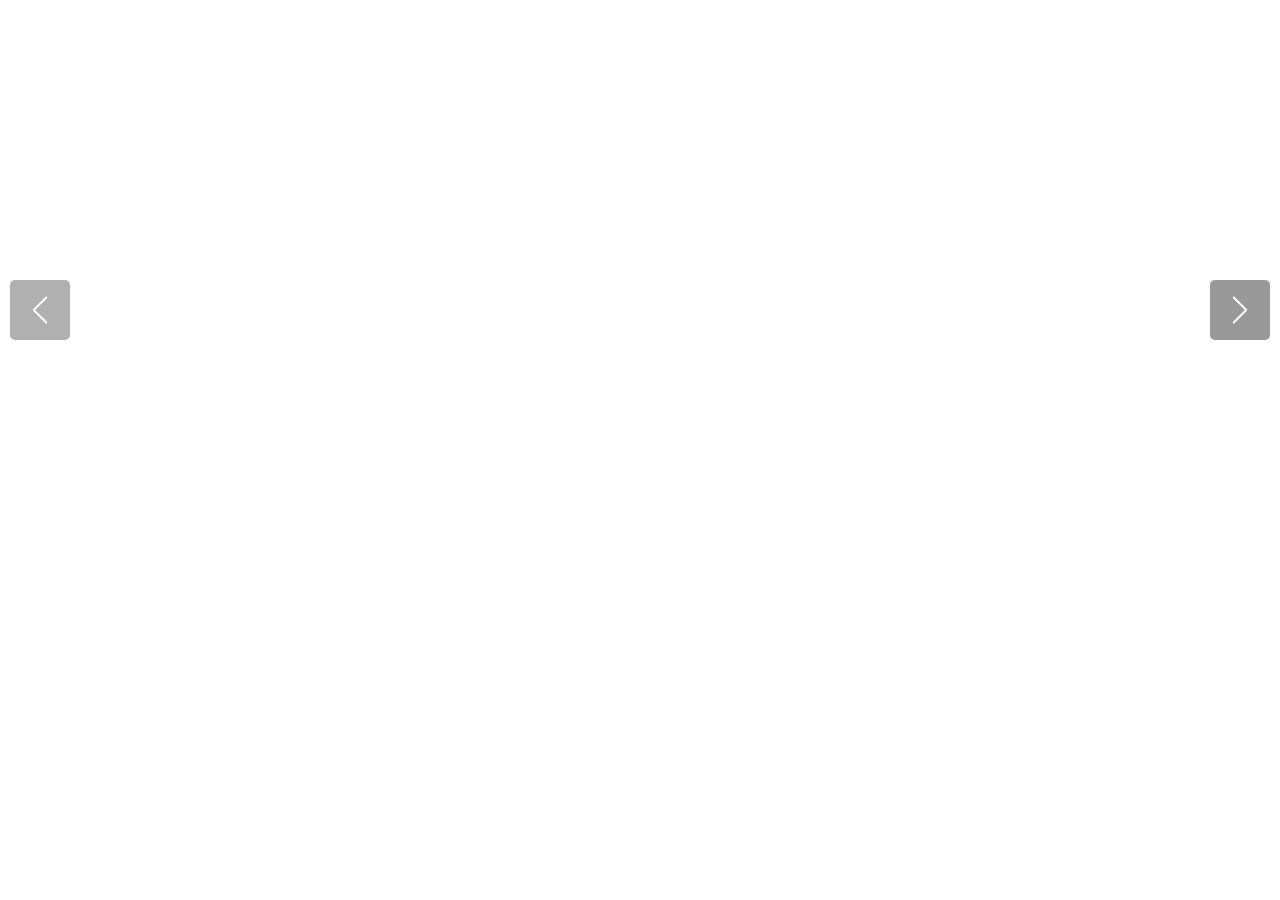
==== index.html @ 22720ef3 "added styles" ====
<!DOCTYPE html>
<html lang="en">
<head>
	<meta charset="UTF-8">
	<meta http-equiv="X-UA-Compatible" content="IE=edge">
	<meta name="viewport" content="width=device-width, initial-scale=1.0">
	<title>Gallery</title>
	<link rel="stylesheet" href="gallery.css">

</head>
<body>
<div class="wrapper">
	<div class="container-gallery">
		<img src="http://katyaburg.ru/sites/default/files/pictures/krasota_prirody/morskie_peyzagi_krasivie_plyagi_foto_12.jpg" alt="">
		<img src="http://img-fotki.yandex.ru/get/6305/159303434.9e/0_7c779_5df17311_orig.jpg" alt="">
		<img src="http://rylik.ru/uploads/posts/2014-05/1401091261_2.jpg" alt="">
		<img src="http://rylik.ru/uploads/posts/2014-07/1405546678_1.jpg" alt="">
		<img src="http://newpix.ru/wp-content/uploads/2012/03/421422.jpg" alt="">
		<img src="http://rylik.ru/uploads/posts/2014-12/1418247400_1.jpg" alt="">
		<img src="http://www.gandex.ru/upl/oboi/gandex.ru-23402_a4f3acc709408e852e78472a5189e571.jpg" alt="">
		<img src="http://www.v3wall.com/wallpaper/1920_1200/0911/1920_1200_20091110091813332890.jpg" alt="">
		<img src="http://www.v3wall.com/wallpaper/1920_1200/0911/1920_1200_20091110091305566009.jpg" alt="">
		<img src="http://kartinka1.ru/pejzazhi/more/1/morskoj_pejzazh-3.jpg" alt="">
		<img src="http://fonday.ru/images/tmp/9/0/original/9006t78zCLKGcp2JI0obSvMXn.jpg" alt="">
		
	</div>

</div>
	
	<script src="https://ajax.googleapis.com/ajax/libs/jquery/2.2.4/jquery.min.js"></script>
	<script src='gallery.js'></script>

<script>

		$('.container-gallery').gallery({
			height: 650,
			items: 6,
			480: {
				items: 2,
				height: 400,
				thmbHeight: 100
			},
			768: {
				
				items: 3,
				height: 500,
				thmbHeight: 120
			},
			600: {
				
				items: 4
			},
			992 : {
				
				items: 5,
				height: 350
			}

		});

	</script>
</body>
</html>
---- gallery.css ----
body {
	margin: 0;
	padding: 0;
}
.large-image:hover ~ .controls,
.controls:hover {
	opacity: 1;
}

.controls {
	opacity: 0;
	position: absolute;
	top: 35%;
	transition: all .15s ease-in-out;
	width: 100%;
}
.controls .prev-button,
.controls .next-button {
	background-color: rgba(0,0,0,.4);
	border-radius: 5px;
	cursor: pointer;
	height: 30px;
	outline: none;
	padding: 15px;
	position: absolute;
	transition: all .15s ease-in-out;
	width: 30px;
}
.controls .prev-button:hover,
.controls .next-button:hover {
	background-color: rgba(0,0,0,.5);
}
.controls .prev-button {
	left: 10px;
}
.controls .next-button {
	right: 10px;
}
.controls .prev-button.inactive,
.controls .next-button.inactive {
	background-color: rgba(123,123,123,.6);
}
.controls .prev-button.inactive:hover,
.controls .next-button.inactive:hover {
	background-color: rgba(123,123,123,.7);
}
.controls svg {
	fill: #fff;
}
.thumbnails {
	cursor: grab;
	cursor: -o-grab;
	cursor: -moz-grab;
	cursor: -webkit-grab;
}
.thumbnails > div.active {
	border: 2px solid #fff;
}
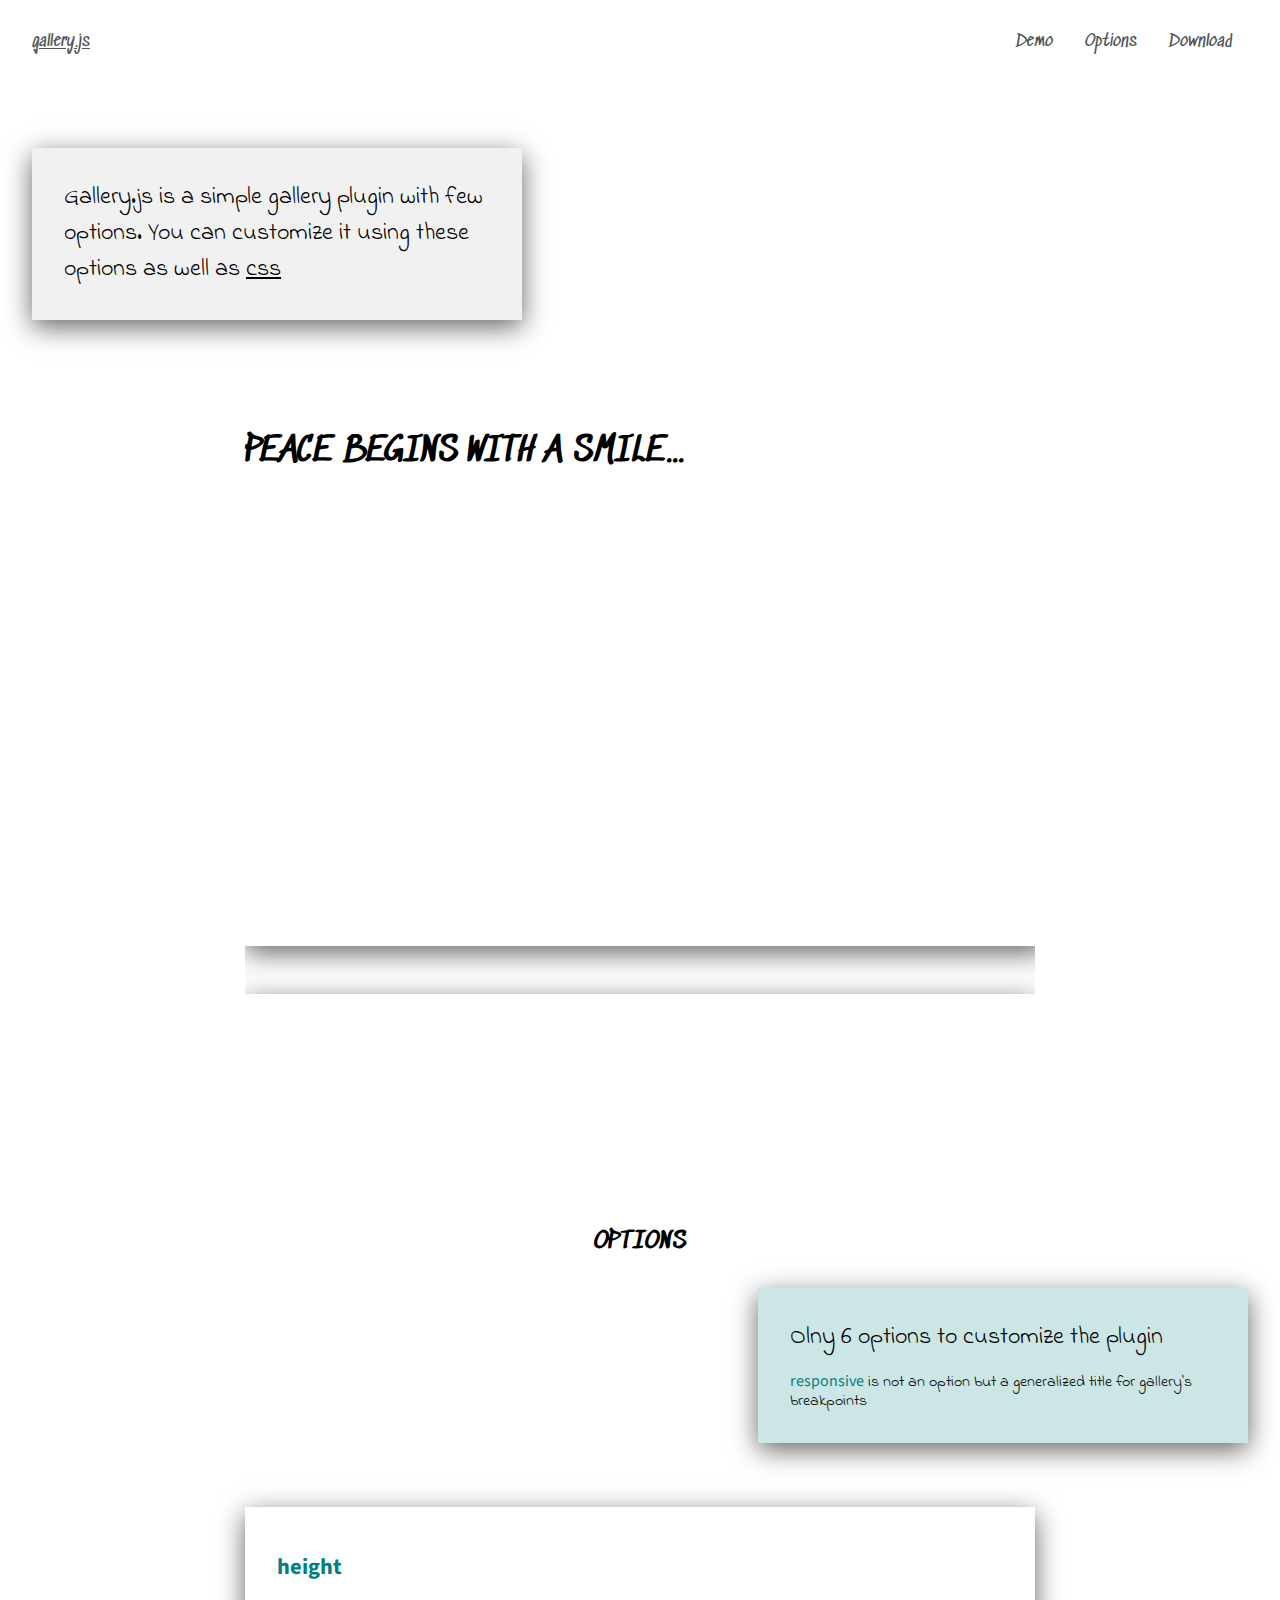
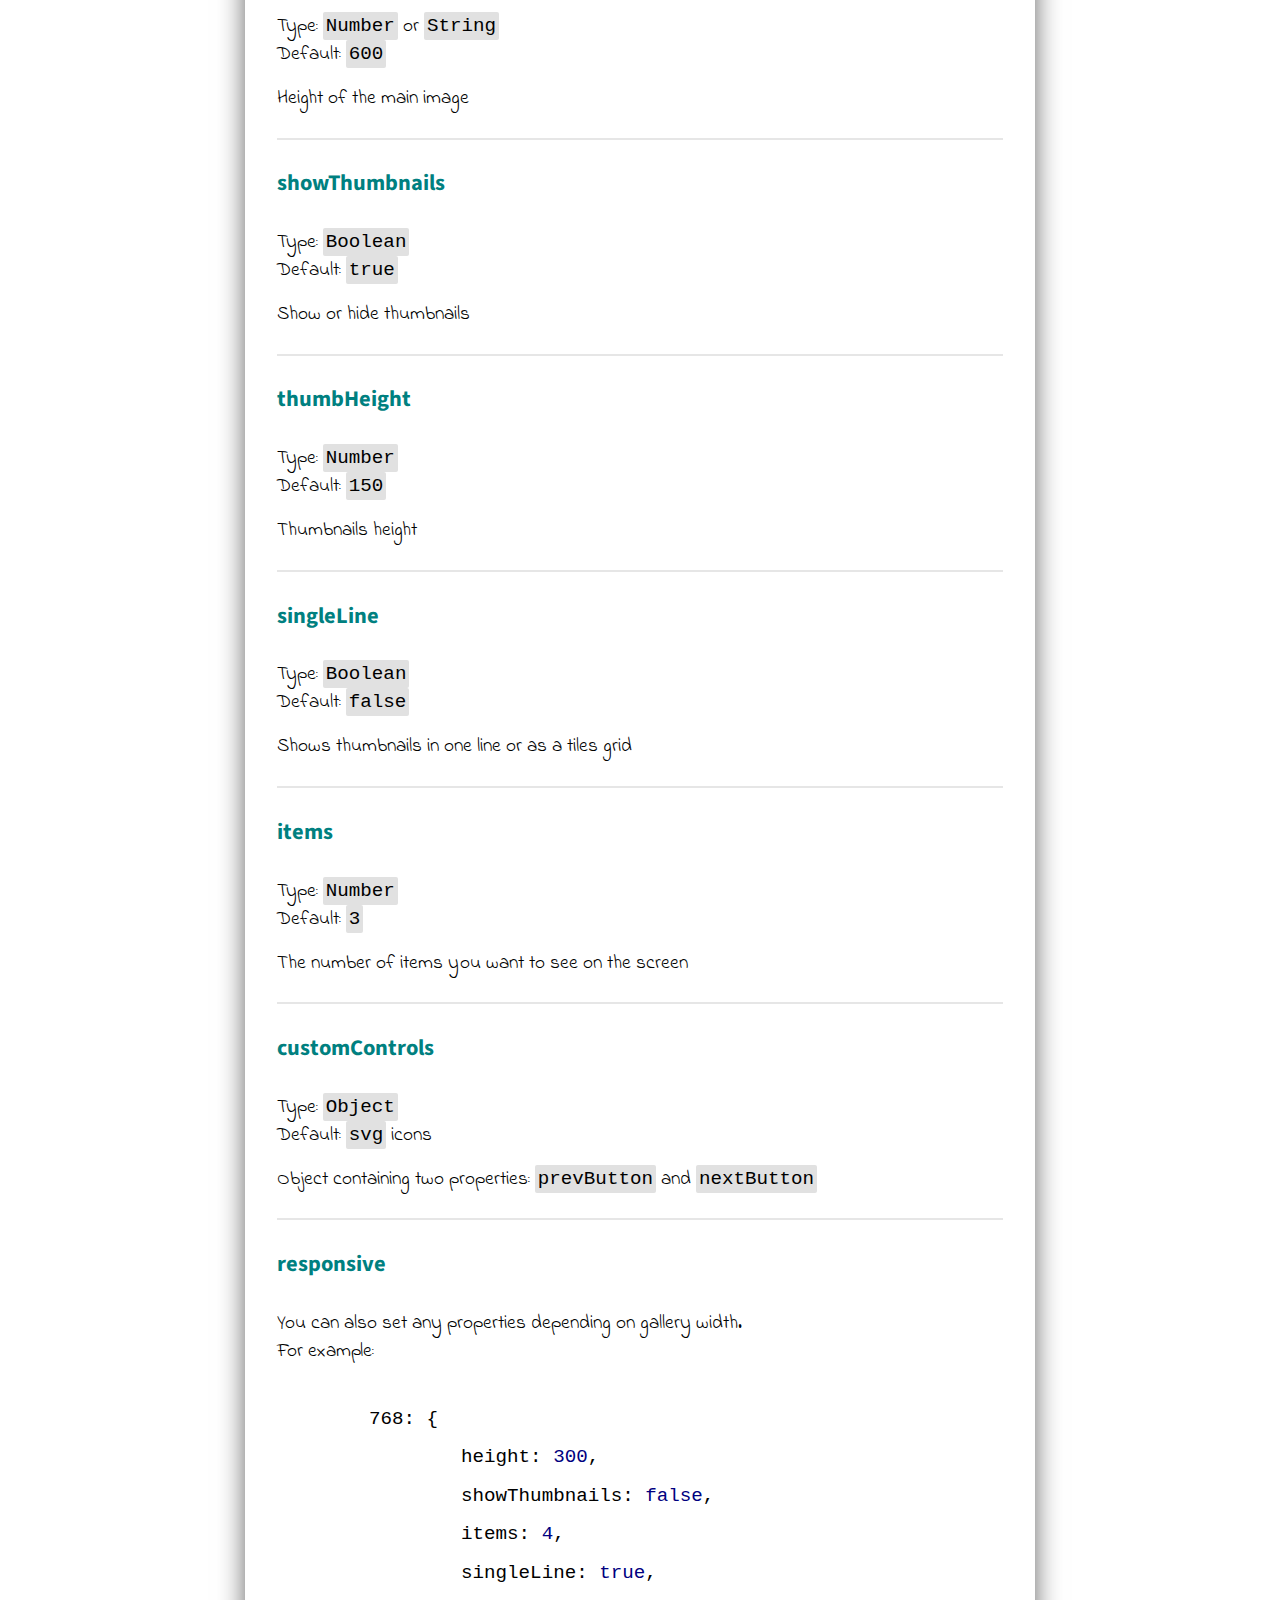
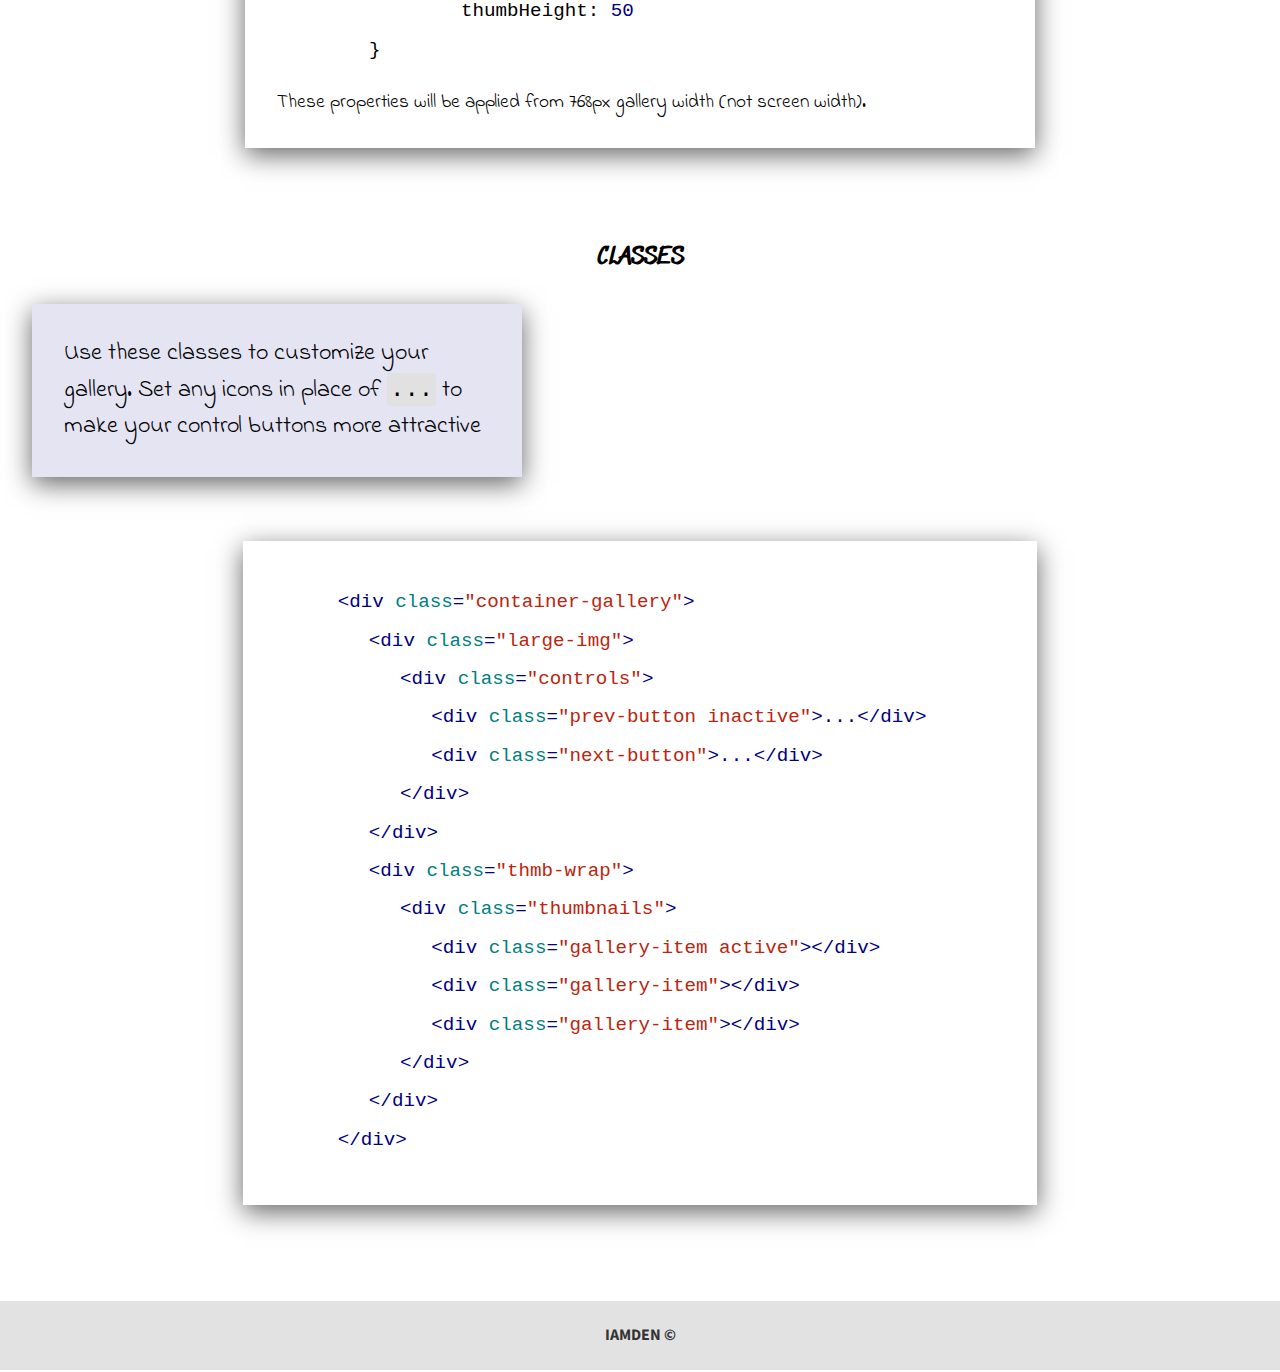
==== commit 5f42d96f: "Update index.html" ====
--- a/index.html
+++ b/index.html
@@ -5,58 +5,629 @@
 	<meta http-equiv="X-UA-Compatible" content="IE=edge">
 	<meta name="viewport" content="width=device-width, initial-scale=1.0">
 	<title>Gallery</title>
+	<link href="https://maxcdn.bootstrapcdn.com/font-awesome/4.7.0/css/font-awesome.min.css" rel="stylesheet" integrity="sha384-wvfXpqpZZVQGK6TAh5PVlGOfQNHSoD2xbE+QkPxCAFlNEevoEH3Sl0sibVcOQVnN" crossorigin="anonymous">
+	<link href="https://fonts.googleapis.com/css?family=Sedgwick+Ave" rel="stylesheet">
+	<link href="https://fonts.googleapis.com/css?family=Mada|Sedgwick+Ave" rel="stylesheet">
+	<link href="https://fonts.googleapis.com/css?family=Indie+Flower|Mada|Sedgwick+Ave" rel="stylesheet">
 	<link rel="stylesheet" href="gallery.css">
-
+	<style>
+		body, h1, h2, h3, h5, p, ul, li, footer {
+			margin: 0;
+			padding: 0;
+		}
+		ul, .visible {
+			display: -webkit-flex;
+			display: -moz-flex;
+			display: -ms-flex;
+			display: -o-flex;
+			display: flex;
+			flex-flow: row wrap;
+			
+		}
+		ul {
+			list-style-type: none;
+		}
+		ul > li {
+			padding: 0 1rem;
+		}
+		a {
+
+			text-decoration: none;
+
+		}
+		ul > li > a:hover {
+			text-decoration: underline;
+		}
+		body {
+			font-family: 'Sedgwick Ave', cursive;
+			position: relative;
+
+		}
+		body:after {
+			background: url('images/many.jpg') center center/ cover no-repeat;
+			bottom: 0;
+			content: '';
+			filter: grayscale(100%);
+			opacity: .2;
+			position: absolute;
+			top: 0;
+			width: 100%;
+			z-index: -1;
+		}
+		header {
+			background-color: rgba(255,255,255,.9);
+			/*box-shadow: 0 2px 10px #555;
+			border-bottom: 1px solid #ddd;*/
+			display: -webkit-flex;
+			display: -moz-flex;
+			display: -ms-flex;
+			display: -o-flex;
+			display: flex;
+			flex-flow: row wrap;
+			justify-content: space-between;
+			padding: 2rem;
+			position: relative;
+		}
+		header a {
+			color: #555;
+		}
+		.bar {
+			background-color: transparent;
+			border: none;
+			display: none;
+			position: absolute;
+			right: 2rem;
+		}
+		.bar:focus {
+			border: none;
+			outline: none;
+		}
+		.bar i {
+			color: #555;
+			font-size: 1.5rem;
+		}
+		.logo {
+			text-decoration: underline;
+		}
+		.logo:hover,
+		.descr a:hover {
+			color: #008080;
+		}
+		.document {
+			
+		}
+
+		.wrapper {
+			padding: 6rem 0;
+			margin: auto;
+			width: 65%;
+		}
+		.wrapper .large-image {
+			border: 5px solid #fff;
+			-webkit-box-shadow: 0 7px 10px #666;
+			box-shadow: 0 7px 25px #666;
+		}
+		.wrapper .thmb-wrap {
+			border: 5px solid #fff;
+			-webkit-box-shadow: 0 7px 10px #666;
+			box-shadow: 0 7px 25px #666;
+			margin-top: 3rem;
+		}
+		.heading {
+			/*color: #a2a230;*/
+			font-size: 2rem;
+			padding: 1rem 0;
+			text-align: left;
+		}
+		/*.container-gal {
+			margin-top: 50px;
+		}*/
+		.document-descr-wrap,
+		.styles-descr-wrap,
+		.options-descr-wrap {
+			display: -webkit-flex;
+			display: -moz-flex;
+			display: -ms-flex;
+			display: -o-flex;
+			display: flex;
+			font-size: 1.2rem;
+			
+		}
+		.document-descr-wrap,
+		.styles-descr-wrap {
+			justify-content: flex-start;
+		}
+		.options-descr-wrap {
+			justify-content: flex-end;
+		}
+		.descr {
+			background-color: 
+			 rgba(220,220,220,.4);/*rgba(0,128,128,.2);*/
+			/*border: 5px solid #fff;*/
+			-webkit-box-shadow: 0 7px 10px #666;
+			/*border-radius: 10px;*/
+			box-shadow: 0 7px 25px #666;
+			color: #000;
+			font: 1.5rem/1.5 'Indie Flower', cursive;
+			margin: 4rem 0 0;
+			padding: 2rem;
+			width: 35%;
+		}
+		.options-descr-wrap .descr,
+		.styles-descr-wrap .descr {
+			margin: 0 0 2rem;
+		}
+		.options-descr-wrap .descr {
+			background-color: rgba(0,128,128,.2);
+			
+		}
+		.styles-descr-wrap .descr {
+			background-color: rgba(120,120,195,.2);
+		}
+		.descr a {
+			color: #000;
+			text-decoration: underline;
+		}
+		
+		.options {
+			padding-bottom: 4rem;
+		}
+		.options h1,
+		.styles h1 {
+			margin-bottom: 2rem;
+		}
+		/*.styles {
+			padding: 0 4rem 4rem;
+		}*/
+		.footnote {
+			
+			display: block;
+			font-size: 1rem;
+			line-height: 1.2;
+			padding-top: 1rem;
+		}
+		.resp {
+			color: #008080;
+			font-family: 'Mada', sans-serif;
+			
+		}
+		.styles pre {
+			background-color: rgba(255,255,255,.7);
+			-webkit-box-shadow: 0 7px 10px #666;
+			box-shadow: 0 7px 25px #666;
+			margin: 2rem auto 6rem;
+			overflow-x: scroll;
+			padding: 1rem 2rem;
+			width: 60%;
+		}
+		pre {
+			overflow-x: scroll;
+		}
+		pre code {
+			background-color: transparent;
+			line-height: 2;
+			
+		}
+	
+		/*.options h1 {
+			color: #1c6966;
+		}
+		.styles h1 {
+			color: #3c588c;
+		}*/
+		.styles code span {
+			font-size: 1.2rem;
+		}
+		.g-tag, .g-title {
+			color: #000080;
+		}
+		.g-attribute {
+			color: #008080;
+		}
+		.g-value {
+			color: #bd240d;
+		}
+		section {
+			-webkit-box-sizing: border-box;
+			-moz-box-sizing: border-box;
+			box-sizing: border-box;
+			padding: 0 2rem;
+		}
+		section h1 {
+			font-size: 1.4rem;
+			text-align: center;
+			text-transform: uppercase;
+		}
+		
+		.options-list,
+		.styles-list {
+			background-color: rgba(255,255,255,.7);
+			-webkit-box-shadow: 0 7px 10px #666;
+			box-sizing: border-box;
+			box-shadow: 0 7px 25px #666;
+			font-family: 'Indie Flower', cursive;
+			font-size: 1.2rem;
+			margin: 2rem auto;
+			padding: 1rem 2rem 2rem;
+			width: 65%;
+		}
+		.styles-list {
+			
+		}
+		.styles-img {
+			display: none;
+			margin-top: 2rem;
+			text-align: center;
+		}
+		.styles-img img {
+			filter: grayscale(50%);
+			width: 80%;
+		}
+		.option-head,
+		.style-head {
+			color: #008080;
+			font-family: 'Mada', sans-serif;
+			font-size: 1.4rem;
+		}
+		.style-head {
+			color: #769de8;
+		}
+		.option-item,
+		.style-item {
+			padding-bottom: 1rem;
+		}
+		/*.option-item:nth-of-type(2n) {
+			color: #bd240d;
+		}*/
+		.opt-value {
+			color: #000080;
+		}
+		hr {
+			border: 1px solid #e6e6e6;
+		}
+		code {
+			background-color: #e1e1e1;
+			border-radius: 2px;
+
+			padding: 3px;
+		}
+		footer {
+			background-color: rgba(214,214,214,.7);
+			padding: 1.5rem 0;
+			text-align: center;
+		}
+		footer a {
+			color: #343434;
+			font: bold 1rem 'Mada', sans-serif;
+			text-decoration: none;
+			text-transform: uppercase;
+		}
+		footer a:hover {
+			color: #008080;
+		}
+		@media all and (max-width: 768px) {
+			.bar {
+				display: block;
+			}
+			ul {
+				display: none;
+				margin-top: 50px;
+			}
+			.descr {
+				
+				width: 100%;
+			}
+			
+			.wrapper {
+				width: auto;
+			}
+			.options-list,
+			.styles-list {
+			
+				width: auto;
+			}
+			.options-list {
+				padding: 1rem 1rem 2rem;
+			}
+			.styles pre {
+				width: auto;
+			}
+		}
+	</style>
 </head>
 <body>
-<div class="wrapper">
-	<div class="container-gallery">
-		<img src="http://katyaburg.ru/sites/default/files/pictures/krasota_prirody/morskie_peyzagi_krasivie_plyagi_foto_12.jpg" alt="">
-		<img src="http://img-fotki.yandex.ru/get/6305/159303434.9e/0_7c779_5df17311_orig.jpg" alt="">
-		<img src="http://rylik.ru/uploads/posts/2014-05/1401091261_2.jpg" alt="">
-		<img src="http://rylik.ru/uploads/posts/2014-07/1405546678_1.jpg" alt="">
-		<img src="http://newpix.ru/wp-content/uploads/2012/03/421422.jpg" alt="">
-		<img src="http://rylik.ru/uploads/posts/2014-12/1418247400_1.jpg" alt="">
-		<img src="http://www.gandex.ru/upl/oboi/gandex.ru-23402_a4f3acc709408e852e78472a5189e571.jpg" alt="">
-		<img src="http://www.v3wall.com/wallpaper/1920_1200/0911/1920_1200_20091110091813332890.jpg" alt="">
-		<img src="http://www.v3wall.com/wallpaper/1920_1200/0911/1920_1200_20091110091305566009.jpg" alt="">
-		<img src="http://kartinka1.ru/pejzazhi/more/1/morskoj_pejzazh-3.jpg" alt="">
-		<img src="http://fonday.ru/images/tmp/9/0/original/9006t78zCLKGcp2JI0obSvMXn.jpg" alt="">
+<header>
+	<a class="logo" href="https://github.com/totonaq/Gallery-Plugin">gallery.js</a>
+	<button class="bar"><i class="fa fa-bars" aria-hidden="true"></i></button>
+	<nav>
+		<ul id="list">
+			<li><a href="#demo">Demo</a></li>
+			<li><a href="#options">Options</a></li>
+			<li><a href="https://github.com/totonaq/Gallery-Plugin/archive/master.zip">Download</a></li>
+		</ul>
+	</nav>
+</header>
+<section class="document">
+	
+	<div class="document-descr-wrap">
+		<p class="descr">Gallery.js is a simple gallery plugin with few options. You can customize it using these options as well as <a href="#styles">css</a></p>
+	</div>
+	
+	<div class="wrapper">
+
+	<h1 id="demo" class="heading">Peace begins with a smile...</h1>
+		<div class="container-gallery">
+			<!--<img src="http://katyaburg.ru/sites/default/files/pictures/krasota_prirody/morskie_peyzagi_krasivie_plyagi_foto_12.jpg" alt="">
+			<img src="http://img-fotki.yandex.ru/get/6305/159303434.9e/0_7c779_5df17311_orig.jpg" alt="">
+			<img src="http://rylik.ru/uploads/posts/2014-05/1401091261_2.jpg" alt="">
+			<img src="http://rylik.ru/uploads/posts/2014-07/1405546678_1.jpg" alt="">
+			<img src="http://newpix.ru/wp-content/uploads/2012/03/421422.jpg" alt="">
+			<img src="http://rylik.ru/uploads/posts/2014-12/1418247400_1.jpg" alt="">
+			<img src="http://www.gandex.ru/upl/oboi/gandex.ru-23402_a4f3acc709408e852e78472a5189e571.jpg" alt="">
+			<img src="http://www.v3wall.com/wallpaper/1920_1200/0911/1920_1200_20091110091813332890.jpg" alt="">
+			<img src="http://www.v3wall.com/wallpaper/1920_1200/0911/1920_1200_20091110091305566009.jpg" alt="">
+			<img src="http://kartinka1.ru/pejzazhi/more/1/morskoj_pejzazh-3.jpg" alt="">
+			<img src="http://fonday.ru/images/tmp/9/0/original/9006t78zCLKGcp2JI0obSvMXn.jpg" alt="">-->
+			<img src="https://upload.wikimedia.org/wikipedia/commons/8/8f/India_-_Delhi_smiling_girls_-_4698.jpg" alt="">
+			<img src="https://upload.wikimedia.org/wikipedia/commons/thumb/5/56/Smiling_Bhutanese_school_children.jpg/492px-Smiling_Bhutanese_school_children.jpg" alt="">
+			<img src="https://static.pexels.com/photos/61100/pexels-photo-61100.jpeg" alt="">
+			<img src="https://upload.wikimedia.org/wikipedia/commons/thumb/8/8d/Dil_Se_Education_-_Smiling_Child_at_School.JPG/800px-Dil_Se_Education_-_Smiling_Child_at_School.JPG" alt="">
+			<img src="https://c.pxhere.com/photos/34/87/girl_indian_girl_female_young_asian_adult_face_model-626357.jpg!d" alt="">
+			<img src="https://images.pexels.com/photos/160914/smile-man-worker-vertical-160914.jpeg?w=940&h=650&auto=compress&cs=tinysrgb" alt="">
+			<img src="https://c.pxhere.com/photos/d6/f9/girl_smile_face_smiling_happy_portrait_people_eyes-1087629.jpg!d" alt="">
+			<img src="https://c.pxhere.com/photos/39/52/kid_smile_child_happy_smiling_people_children_young-897665.jpg!d" alt="">
+			<img src="http://www.publicdomainpictures.net/pictures/70000/velka/woman-smiling.jpg" alt="">
+			<img src="https://upload.wikimedia.org/wikipedia/commons/a/a0/Japanese_schoolboys_smiling.jpg" alt="">
+			<img src="https://upload.wikimedia.org/wikipedia/commons/thumb/0/04/A_Smile_at_Last_%28Imagicity_617%29.jpg/800px-A_Smile_at_Last_%28Imagicity_617%29.jpg" alt="">
+			<img src="https://images.pexels.com/photos/34540/old-lady-smile-beautiful-woman.jpg?w=940&h=650&auto=compress&cs=tinysrgb" alt="">
+		</div>
+		<div class="container-gal">
+			<!--<img src="http://katyaburg.ru/sites/default/files/pictures/krasota_prirody/morskie_peyzagi_krasivie_plyagi_foto_12.jpg" alt="">
+			<img src="http://img-fotki.yandex.ru/get/6305/159303434.9e/0_7c779_5df17311_orig.jpg" alt="">
+			<img src="http://rylik.ru/uploads/posts/2014-05/1401091261_2.jpg" alt="">
+			<img src="http://rylik.ru/uploads/posts/2014-07/1405546678_1.jpg" alt="">
+			<img src="http://newpix.ru/wp-content/uploads/2012/03/421422.jpg" alt="">
+			<img src="http://rylik.ru/uploads/posts/2014-12/1418247400_1.jpg" alt="">
+			<img src="http://www.gandex.ru/upl/oboi/gandex.ru-23402_a4f3acc709408e852e78472a5189e571.jpg" alt="">
+			<img src="http://www.v3wall.com/wallpaper/1920_1200/0911/1920_1200_20091110091813332890.jpg" alt="">
+			<img src="http://www.v3wall.com/wallpaper/1920_1200/0911/1920_1200_20091110091305566009.jpg" alt="">
+			<img src="http://kartinka1.ru/pejzazhi/more/1/morskoj_pejzazh-3.jpg" alt="">
+			<img src="http://fonday.ru/images/tmp/9/0/original/9006t78zCLKGcp2JI0obSvMXn.jpg" alt="">-->
+
+			
+		</div>
+	</div>
+
+</section>
+
+<section id="options" class="options">
+	
+	<h1>options</h1>
+	<!--<div class="options-descr-wrap">
+		<p class="descr">Lorem ipsum dolor sit amet, consectetur adipisicing elit. Omnis animi vero quidem fuga dolorum voluptates non iste asperiores numquam quam totam nesciunt repellendus sunt, explicabo ipsam veritatis exercitationem. Iste, odio!</p>
+	</div>-->
+	<div class="options-descr-wrap">
+		<p class="descr">Olny 6 options to customize the plugin
+		<span class="footnote"><span class="resp">responsive</span> is not an option but a generalized title for gallery's breakpoints</span>
+		</p>
+	</div>
+	<div class="options-list">
+		<h4 class="option-head">height</h4>
+		<p class="option-item">
+			Type:
+			<code>Number</code> or <code>String</code><br>
+			Default:
+			<code>600</code><br>
+		</p>
+		<p class="option-item">Height of the main image</p>
+		<hr>
+		<h4 class="option-head">showThumbnails</h4>
+		<p class="option-item">
+			Type:
+			<code>Boolean</code><br>
+			Default:
+			<code>true</code><br>
+			
+		</p>
+		<p class="option-item">Show or hide thumbnails</p>
+		<hr>
+		<h4 class="option-head">thumbHeight</h4>
+		<p class="option-item">
+			Type:
+			<code>Number</code><br>
+			Default:
+			<code>150</code><br>
+			
+		</p>
+		<p class="option-item">Thumbnails height</p>
+		<hr>
+		<h4 class="option-head">singleLine</h4>
+		<p class="option-item">
+			Type:
+			<code>Boolean</code><br>
+			Default:
+			<code>false</code><br>
+			
+		</p>
+		<p class="option-item">Shows thumbnails in one line or as a tiles grid</p>
+		<hr>
+		<h4 class="option-head">items</h4>
+		<p class="option-item">
+			Type:
+			<code>Number</code><br>
+			Default:
+			<code>3</code><br>
+			
+		</p>
+		<p class="option-item">The number of items you want to see on the screen</p>
+		<hr>
+		<h4 class="option-head">customControls</h4>
+		<p class="option-item">
+			Type:
+			<code>Object</code><br>
+			Default:
+			<code>svg</code> icons<br>
+			
+		</p>
+		<p class="option-item">Object containing two properties: <code>prevButton</code>
+			and <code>nextButton</code></p>
+		<hr>
+		<h4 class="option-head">responsive</h4>
+		<p class="option-item">
+			You can also set any properties depending on gallery width.<br>
+			For example: 
+			<pre><code>	768: {
+		height: <span class="opt-value">300</span>,
+		showThumbnails: <span class="opt-value">false</span>,
+		items: <span class="opt-value">4</span>,
+		singleLine: <span class="opt-value">true</span>,
+		thumbHeight: <span class="opt-value">50</span>
+	}</code></pre>
+These properties will be applied from 768px gallery width (not screen width).
+		</p>
+	</div>
+</section>
+<section id="styles" class="styles">
+	<h1>classes</h1>
+	<div class="styles-descr-wrap">
+		<p class="descr">Use these classes to customize your gallery. Set any icons in place of <code>...</code> to make your control buttons more attractive</p>
+	</div>
+	
+	<pre>
+<code>
+	<span class="g-tag">&lt;<span class="g-title">div </span><span class="g-attribute">class</span>=<span class="g-value">"container-gallery"</span>&gt;</span>
+	    <span class="g-tag">&lt;<span class="g-title">div </span><span class="g-attribute">class</span>=<span class="g-value">"large-img"</span>&gt;</span>
+	        <span class="g-tag">&lt;<span class="g-title">div </span><span class="g-attribute">class</span>=<span class="g-value">"controls"</span>&gt;</span>
+	            <span class="g-tag">&lt;<span class="g-title">div </span><span class="g-attribute">class</span>=<span class="g-value">"prev-button inactive"</span>&gt;...</span><span class="g-tag">&lt;/<span class="g-title">div</span>&gt;</span>
+	            <span class="g-tag">&lt;<span class="g-title">div </span><span class="g-attribute">class</span>=<span class="g-value">"next-button"</span>&gt;...</span><span class="g-tag">&lt;/<span class="g-title">div</span>&gt;</span>
+	        <span class="g-tag">&lt;/<span class="g-title">div</span>&gt;</span>
+	    <span class="g-tag">&lt;/<span class="g-title">div</span>&gt;</span>
+	    <span class="g-tag">&lt;<span class="g-title">div </span><span class="g-attribute">class</span>=<span class="g-value">"thmb-wrap"</span>&gt;</span>
+	        <span class="g-tag">&lt;<span class="g-title">div </span><span class="g-attribute">class</span>=<span class="g-value">"thumbnails"</span>&gt;</span>
+	            <span class="g-tag">&lt;<span class="g-title">div </span><span class="g-attribute">class</span>=<span class="g-value">"gallery-item active"</span>&gt;</span><span class="g-tag">&lt;/<span class="g-title">div</span>&gt;</span>
+	            <span class="g-tag">&lt;<span class="g-title">div </span><span class="g-attribute">class</span>=<span class="g-value">"gallery-item"</span>&gt;</span><span class="g-tag">&lt;/<span class="g-title">div</span>&gt;</span>
+	            <span class="g-tag">&lt;<span class="g-title">div </span><span class="g-attribute">class</span>=<span class="g-value">"gallery-item"</span>&gt;</span><span class="g-tag">&lt;/<span class="g-title">div</span>&gt;</span>
+	        <span class="g-tag">&lt;/<span class="g-title">div</span>&gt;</span>
+	    <span class="g-tag">&lt;/<span class="g-title">div</span>&gt;</span>
+	<span class="g-tag">&lt;/<span class="g-title">div</span>&gt;</span>
+</code>
+	</pre>
+	<!--<div class="styles-img">
+		<img src="images/classes3.png" alt="">
+	</div>
+	<div class="styles-list">
+		<h4 class="style-head">.container-gallery</h4>
+		<p class="style-item">Default container for initializing the plugin. It can have any name</p>
+		<hr>
+		<h4 class="style-head">.large-img</h4>
+		<p class="style-item">Main image</p>
+		<hr>
+		<h4 class="style-head">.controls</h4>
+		<p class="style-item">Controls wrapper</p>
+		<hr>
+		<h4 class="style-head">.prev-button</h4>
+		<p class="style-item">Previous button</p>
+		<hr>
+		<h4 class="style-head">.next-button</h4>
+		<p class="style-item">Next button</p>
+		<hr>
+		<h4 class="style-head">.inactive</h4>
+		<p class="style-item">Additional class for buttons when the last (or first) image is reached</p>
+		<hr>
+		<h4 class="style-head">.thmb-wrap</h4>
+		<p class="style-item">Thumbnails block wrapper</p>
+		<hr>
+		<h4 class="style-head">.gallery-item</h4>
+		<p class="style-item">Single thumbnail</p>
+		<hr>
+		<h4 class="style-head">.active</h4>
+		<p class="style-item">Additional class for a thumbnail of the current image</p>
+	</div>-->
+</section>
+<footer>
+	<h5>
+		<a href="https://iamden.xyz">iamden &copy;</a>
+	</h5>
+</footer>
+
+<script src="https://ajax.googleapis.com/ajax/libs/jquery/2.2.4/jquery.min.js"></script>
+<script src='gallery.js'></script>
+<script>
+	document.querySelector(".bar").addEventListener("click", function() {
+			var list = document.querySelector("#list");
+			list.classList.toggle("visible");
+		});
+</script>
+<script>
+
+		$('.container-gallery').gallery({
+			height: '35vw',
+			items: 6,
+			thumbHeight: '10vw',
+			showThumbnails: true,
+			singleLine: false,
+			0: {
+				height: 200,
+				items: 2,
+				thumbHeight: 50
+			},
+			320: {
+				height: 300,
+				items: 3,
+				thumbHeight: 70
+			},
+			480: {
+				height: 300,
+				thumbHeight: 100,
+				items: 3
+				
+			},
+			600: {
+				height: 300,
+				items: 4
+			},
+			768: {
+				
+				//showThumbnails: false,
+				items: 4
+				//height: 300,
+				//thumbHeight: 50
+			},
+			
 		
-	</div>
-
-</div>
-	
-	<script src="https://ajax.googleapis.com/ajax/libs/jquery/2.2.4/jquery.min.js"></script>
-	<script src='gallery.js'></script>
-
-<script>
-
-		$('.container-gallery').gallery({
-			height: 650,
+
+		});
+		/*$('.container-gal').gallery({
+			height: '35vw',
 			items: 6,
+			thumbHeight: 100,
+			showThumbnails: true,
+			singleLine: true,
+			320: {
+				items: 1
+			},
 			480: {
 				items: 2,
-				height: 400,
-				thmbHeight: 100
+				//height: 250,
+				//thumbHeight: 60
 			},
 			768: {
 				
-				items: 3,
-				height: 500,
-				thmbHeight: 120
+				items: 4,
+				//height: 300,
+				//thumbHeight: 90
 			},
 			600: {
 				
-				items: 4
-			},
-			992 : {
+				items: 3
+			},
+			992: {
 				
 				items: 5,
-				height: 350
-			}
-
-		});
+				//height: 300
+			}
+
+		});*/
 
 	</script>
 </body>
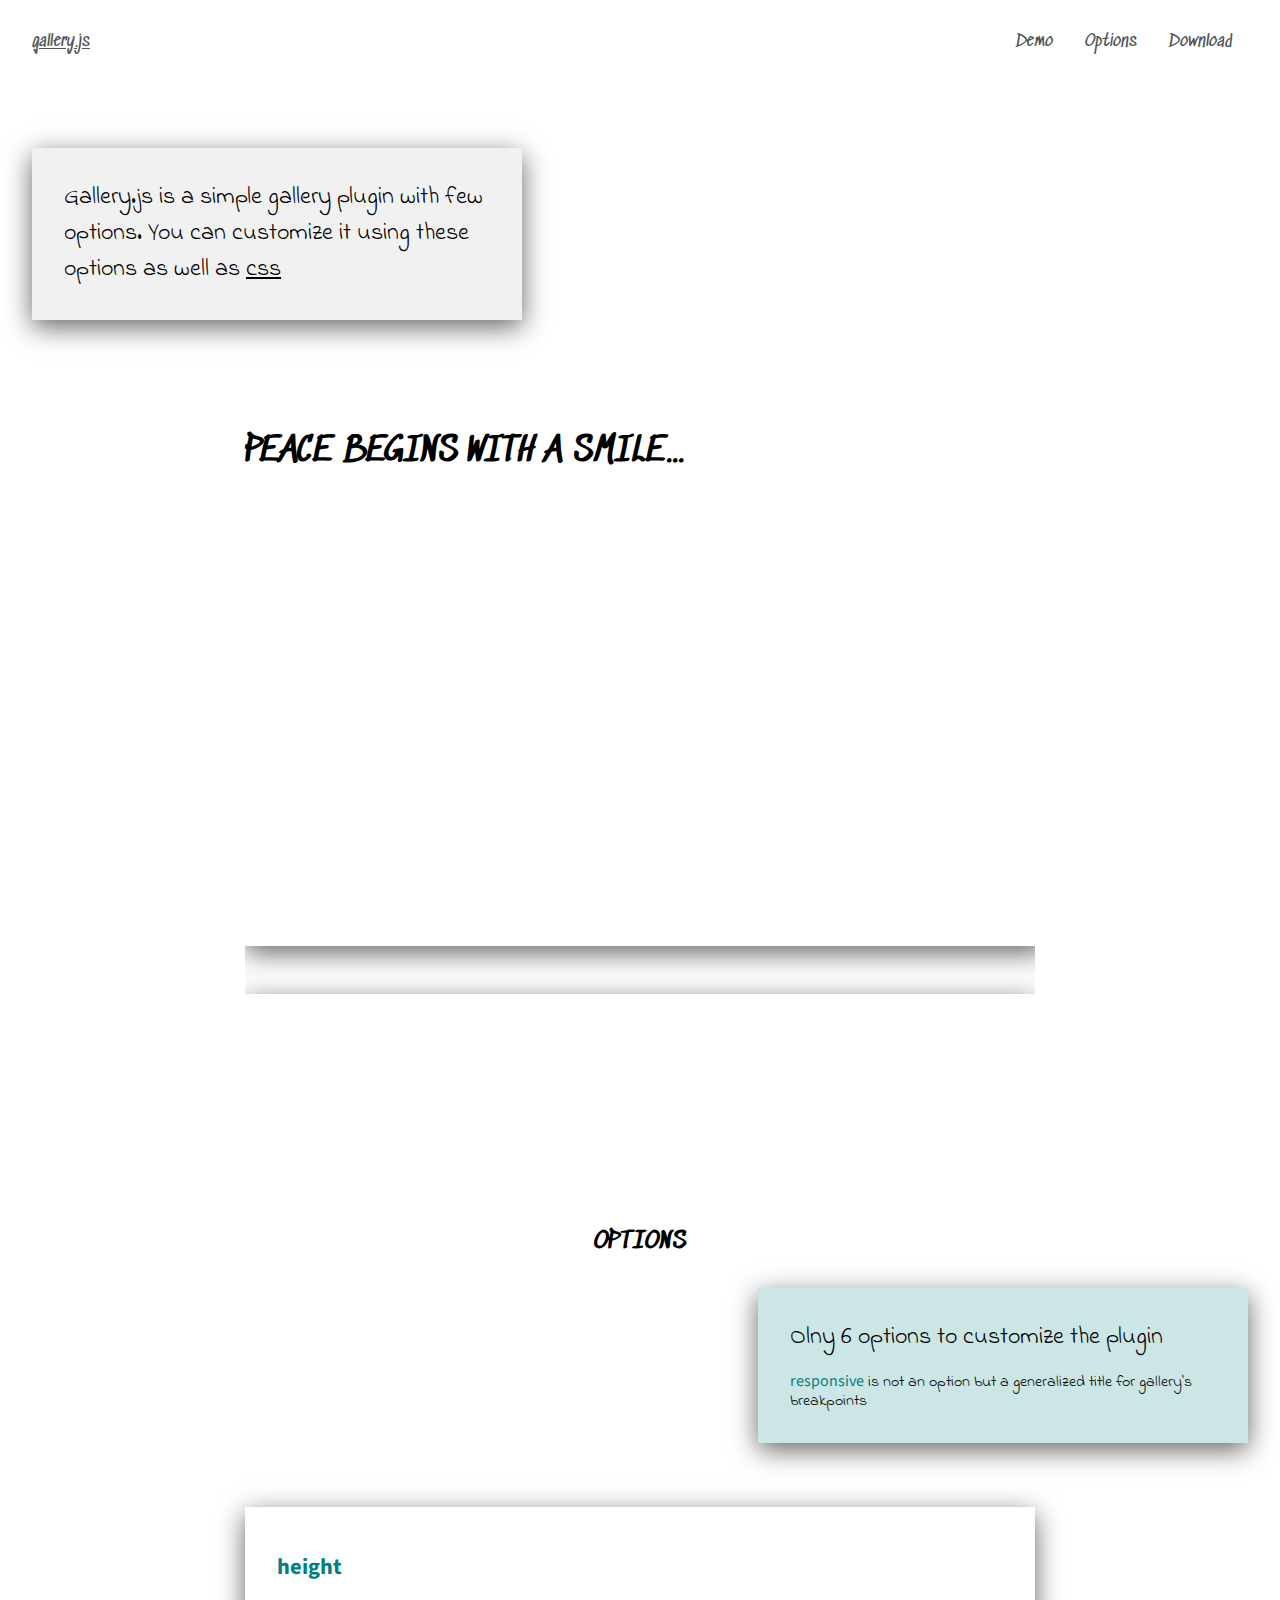
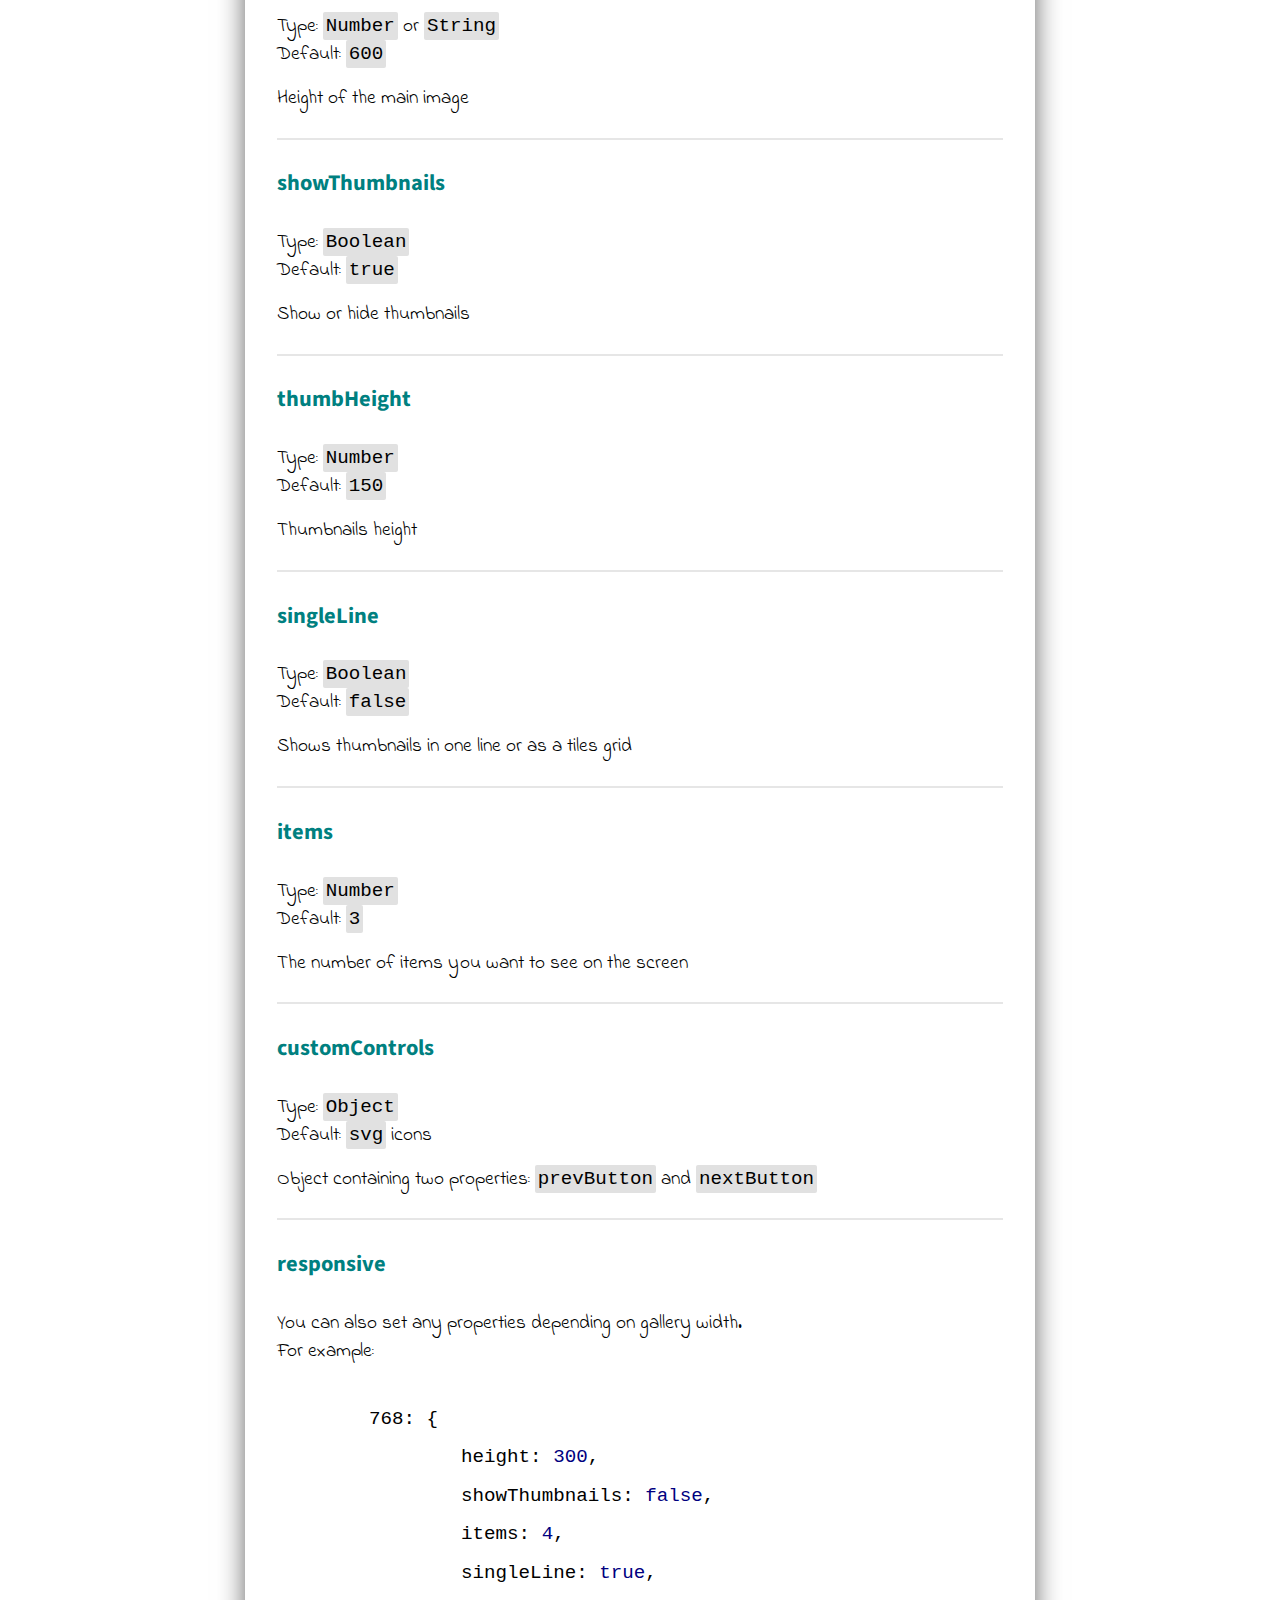
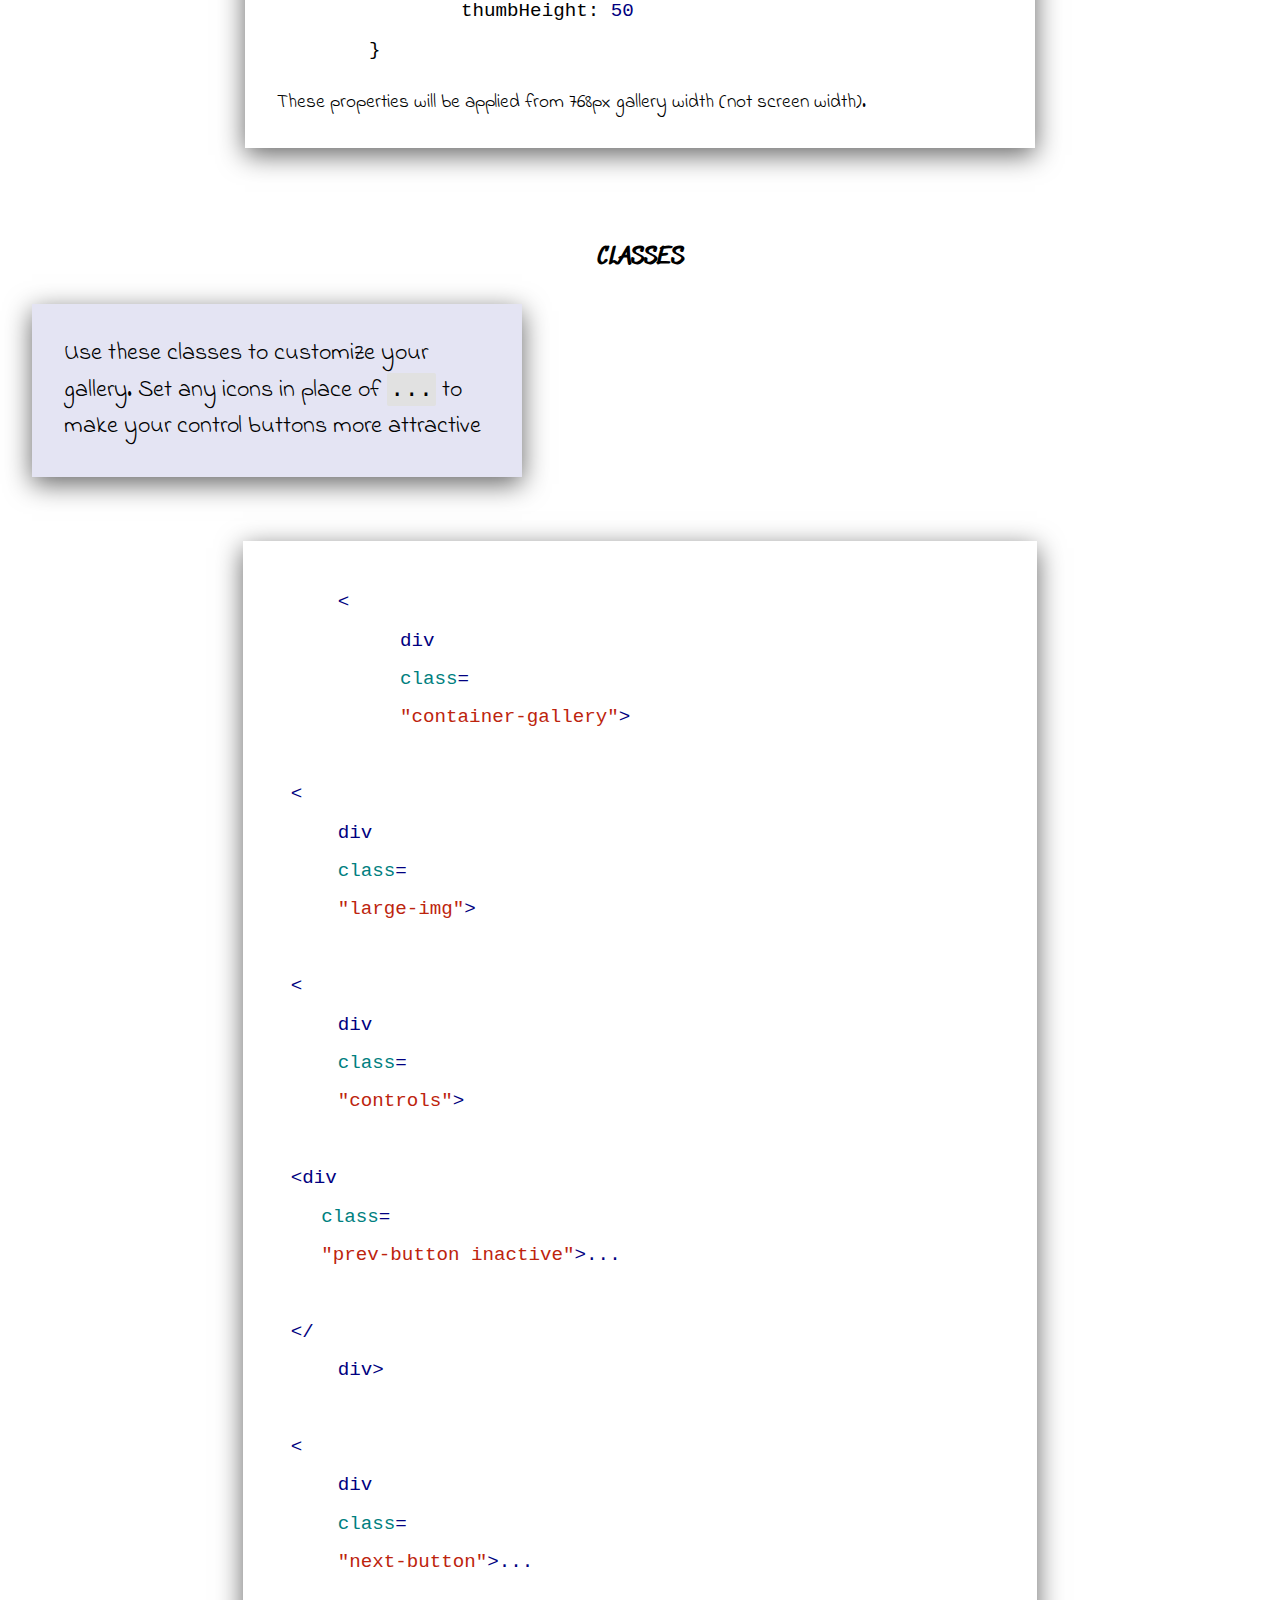
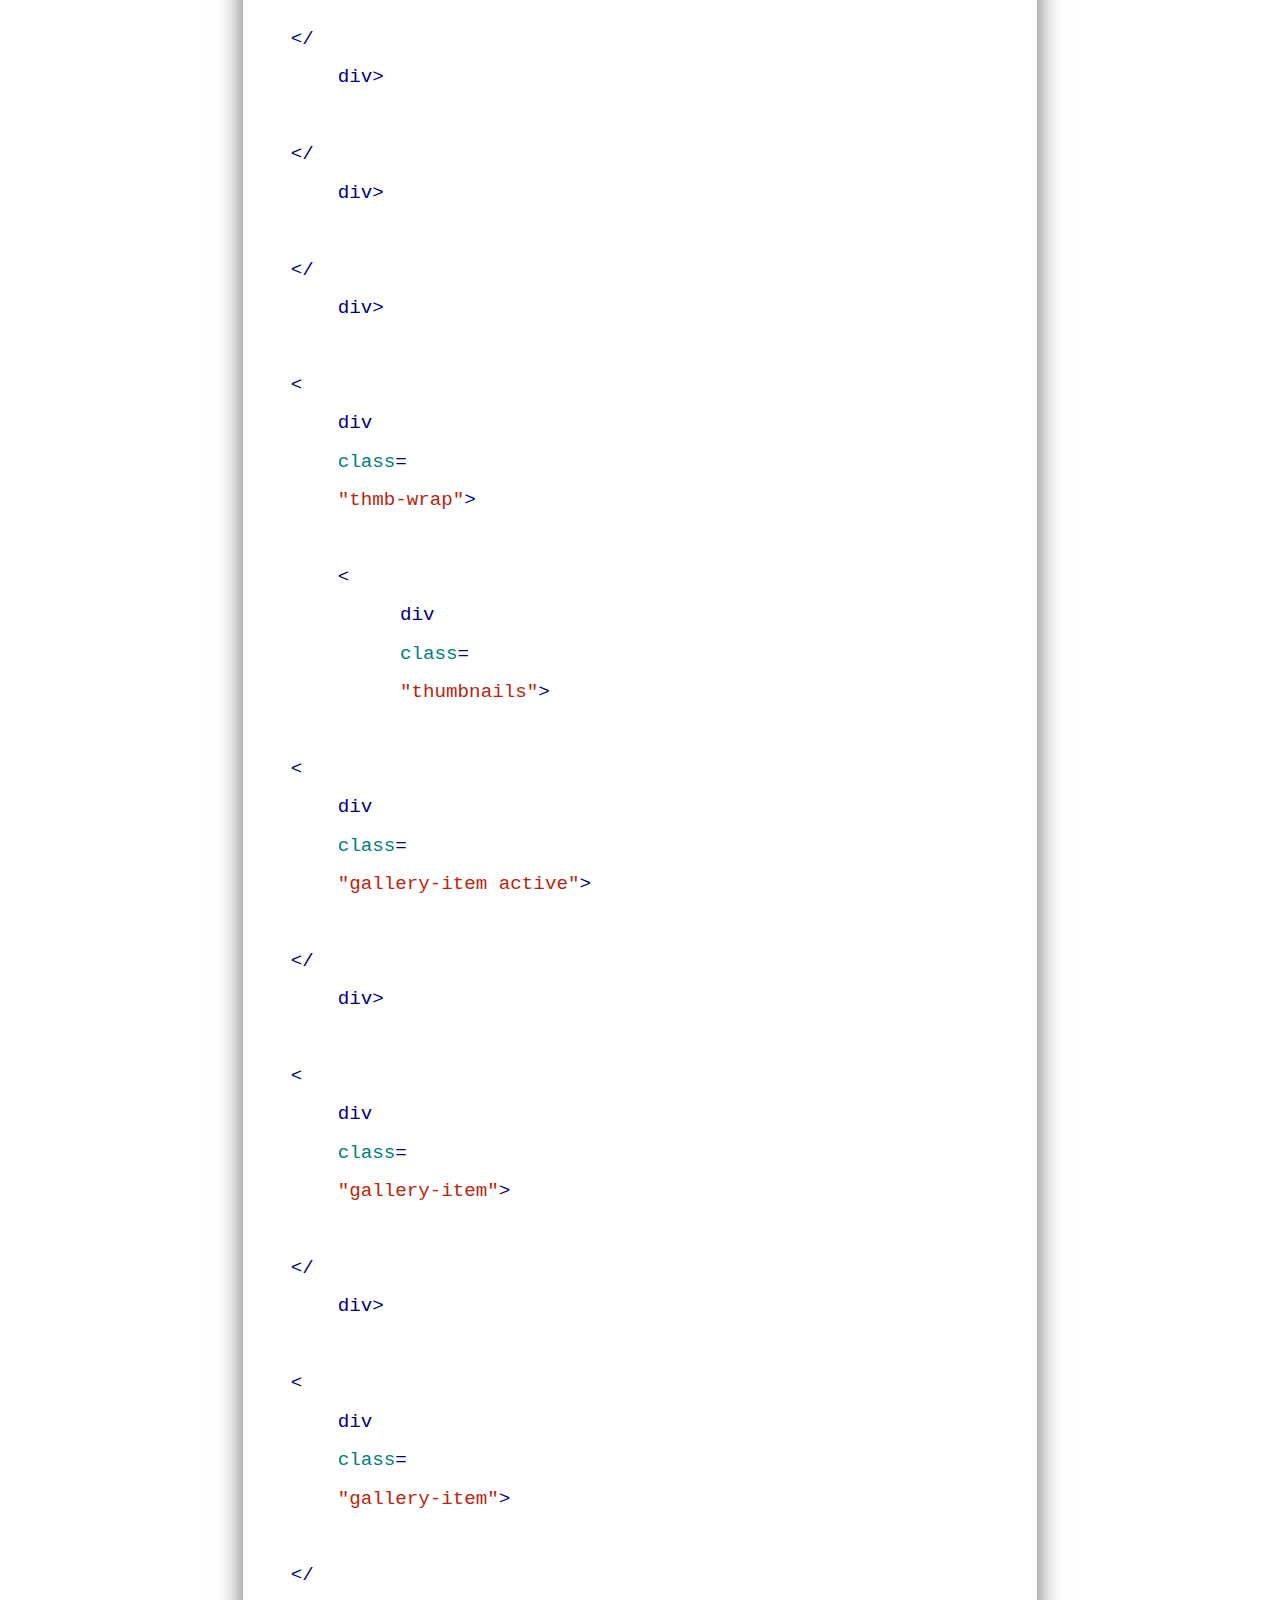
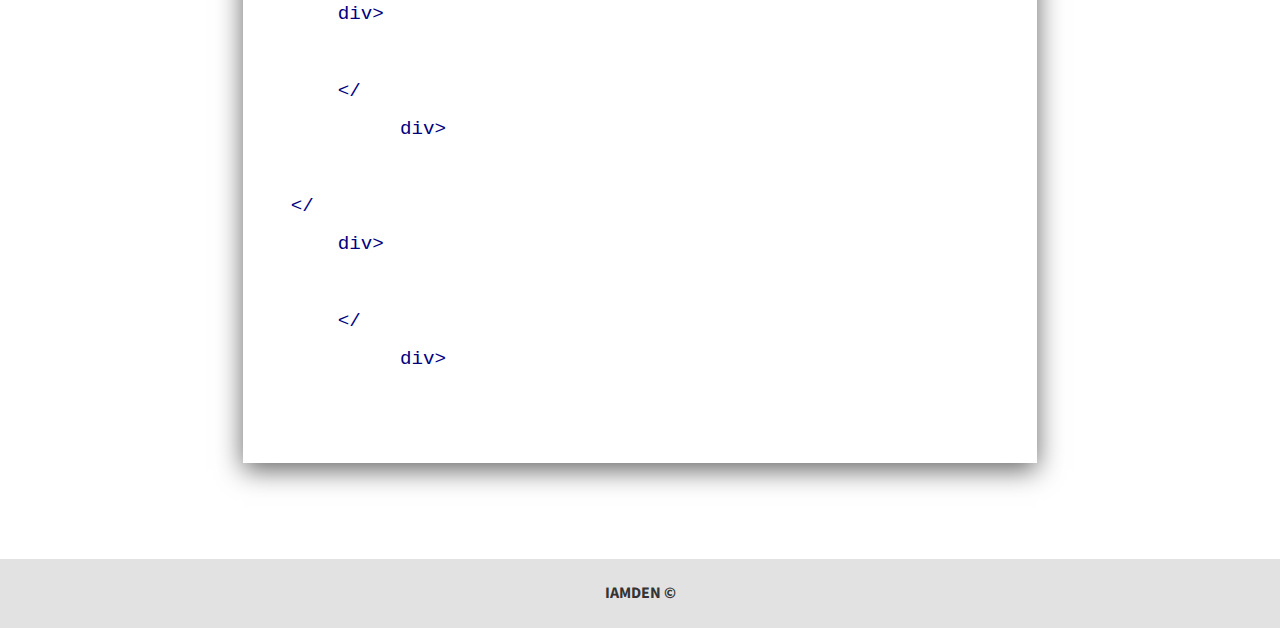
==== commit 2577a593: "html correction" ====
--- a/index.html
+++ b/index.html
@@ -93,10 +93,7 @@
 		.descr a:hover {
 			color: #008080;
 		}
-		.document {
-			
-		}
-
+		
 		.wrapper {
 			padding: 6rem 0;
 			margin: auto;
@@ -114,14 +111,12 @@
 			margin-top: 3rem;
 		}
 		.heading {
-			/*color: #a2a230;*/
+			
 			font-size: 2rem;
 			padding: 1rem 0;
 			text-align: left;
 		}
-		/*.container-gal {
-			margin-top: 50px;
-		}*/
+	
 		.document-descr-wrap,
 		.styles-descr-wrap,
 		.options-descr-wrap {
@@ -142,10 +137,8 @@
 		}
 		.descr {
 			background-color: 
-			 rgba(220,220,220,.4);/*rgba(0,128,128,.2);*/
-			/*border: 5px solid #fff;*/
+			 rgba(220,220,220,.4);
 			-webkit-box-shadow: 0 7px 10px #666;
-			/*border-radius: 10px;*/
 			box-shadow: 0 7px 25px #666;
 			color: #000;
 			font: 1.5rem/1.5 'Indie Flower', cursive;
@@ -176,11 +169,8 @@
 		.styles h1 {
 			margin-bottom: 2rem;
 		}
-		/*.styles {
-			padding: 0 4rem 4rem;
-		}*/
+		
 		.footnote {
-			
 			display: block;
 			font-size: 1rem;
 			line-height: 1.2;
@@ -209,12 +199,6 @@
 			
 		}
 	
-		/*.options h1 {
-			color: #1c6966;
-		}
-		.styles h1 {
-			color: #3c588c;
-		}*/
 		.styles code span {
 			font-size: 1.2rem;
 		}
@@ -276,9 +260,7 @@
 		.style-item {
 			padding-bottom: 1rem;
 		}
-		/*.option-item:nth-of-type(2n) {
-			color: #bd240d;
-		}*/
+
 		.opt-value {
 			color: #000080;
 		}
@@ -314,7 +296,6 @@
 				margin-top: 50px;
 			}
 			.descr {
-				
 				width: 100%;
 			}
 			
@@ -357,21 +338,10 @@
 
 	<h1 id="demo" class="heading">Peace begins with a smile...</h1>
 		<div class="container-gallery">
-			<!--<img src="http://katyaburg.ru/sites/default/files/pictures/krasota_prirody/morskie_peyzagi_krasivie_plyagi_foto_12.jpg" alt="">
-			<img src="http://img-fotki.yandex.ru/get/6305/159303434.9e/0_7c779_5df17311_orig.jpg" alt="">
-			<img src="http://rylik.ru/uploads/posts/2014-05/1401091261_2.jpg" alt="">
-			<img src="http://rylik.ru/uploads/posts/2014-07/1405546678_1.jpg" alt="">
-			<img src="http://newpix.ru/wp-content/uploads/2012/03/421422.jpg" alt="">
-			<img src="http://rylik.ru/uploads/posts/2014-12/1418247400_1.jpg" alt="">
-			<img src="http://www.gandex.ru/upl/oboi/gandex.ru-23402_a4f3acc709408e852e78472a5189e571.jpg" alt="">
-			<img src="http://www.v3wall.com/wallpaper/1920_1200/0911/1920_1200_20091110091813332890.jpg" alt="">
-			<img src="http://www.v3wall.com/wallpaper/1920_1200/0911/1920_1200_20091110091305566009.jpg" alt="">
-			<img src="http://kartinka1.ru/pejzazhi/more/1/morskoj_pejzazh-3.jpg" alt="">
-			<img src="http://fonday.ru/images/tmp/9/0/original/9006t78zCLKGcp2JI0obSvMXn.jpg" alt="">-->
 			<img src="https://upload.wikimedia.org/wikipedia/commons/8/8f/India_-_Delhi_smiling_girls_-_4698.jpg" alt="">
 			<img src="https://upload.wikimedia.org/wikipedia/commons/thumb/5/56/Smiling_Bhutanese_school_children.jpg/492px-Smiling_Bhutanese_school_children.jpg" alt="">
 			<img src="https://static.pexels.com/photos/61100/pexels-photo-61100.jpeg" alt="">
-			<img src="https://upload.wikimedia.org/wikipedia/commons/thumb/8/8d/Dil_Se_Education_-_Smiling_Child_at_School.JPG/800px-Dil_Se_Education_-_Smiling_Child_at_School.JPG" alt="">
+			<img src="https://upload.wikimedia.org/wikipedia/commons/8/8d/Dil_Se_Education_-_Smiling_Child_at_School.JPG" alt="">
 			<img src="https://c.pxhere.com/photos/34/87/girl_indian_girl_female_young_asian_adult_face_model-626357.jpg!d" alt="">
 			<img src="https://images.pexels.com/photos/160914/smile-man-worker-vertical-160914.jpeg?w=940&h=650&auto=compress&cs=tinysrgb" alt="">
 			<img src="https://c.pxhere.com/photos/d6/f9/girl_smile_face_smiling_happy_portrait_people_eyes-1087629.jpg!d" alt="">
@@ -381,21 +351,7 @@
 			<img src="https://upload.wikimedia.org/wikipedia/commons/thumb/0/04/A_Smile_at_Last_%28Imagicity_617%29.jpg/800px-A_Smile_at_Last_%28Imagicity_617%29.jpg" alt="">
 			<img src="https://images.pexels.com/photos/34540/old-lady-smile-beautiful-woman.jpg?w=940&h=650&auto=compress&cs=tinysrgb" alt="">
 		</div>
-		<div class="container-gal">
-			<!--<img src="http://katyaburg.ru/sites/default/files/pictures/krasota_prirody/morskie_peyzagi_krasivie_plyagi_foto_12.jpg" alt="">
-			<img src="http://img-fotki.yandex.ru/get/6305/159303434.9e/0_7c779_5df17311_orig.jpg" alt="">
-			<img src="http://rylik.ru/uploads/posts/2014-05/1401091261_2.jpg" alt="">
-			<img src="http://rylik.ru/uploads/posts/2014-07/1405546678_1.jpg" alt="">
-			<img src="http://newpix.ru/wp-content/uploads/2012/03/421422.jpg" alt="">
-			<img src="http://rylik.ru/uploads/posts/2014-12/1418247400_1.jpg" alt="">
-			<img src="http://www.gandex.ru/upl/oboi/gandex.ru-23402_a4f3acc709408e852e78472a5189e571.jpg" alt="">
-			<img src="http://www.v3wall.com/wallpaper/1920_1200/0911/1920_1200_20091110091813332890.jpg" alt="">
-			<img src="http://www.v3wall.com/wallpaper/1920_1200/0911/1920_1200_20091110091305566009.jpg" alt="">
-			<img src="http://kartinka1.ru/pejzazhi/more/1/morskoj_pejzazh-3.jpg" alt="">
-			<img src="http://fonday.ru/images/tmp/9/0/original/9006t78zCLKGcp2JI0obSvMXn.jpg" alt="">-->
-
-			
-		</div>
+		
 	</div>
 
 </section>
@@ -403,9 +359,7 @@
 <section id="options" class="options">
 	
 	<h1>options</h1>
-	<!--<div class="options-descr-wrap">
-		<p class="descr">Lorem ipsum dolor sit amet, consectetur adipisicing elit. Omnis animi vero quidem fuga dolorum voluptates non iste asperiores numquam quam totam nesciunt repellendus sunt, explicabo ipsam veritatis exercitationem. Iste, odio!</p>
-	</div>-->
+
 	<div class="options-descr-wrap">
 		<p class="descr">Olny 6 options to customize the plugin
 		<span class="footnote"><span class="resp">responsive</span> is not an option but a generalized title for gallery's breakpoints</span>
@@ -495,54 +449,87 @@
 	
 	<pre>
 <code>
-	<span class="g-tag">&lt;<span class="g-title">div </span><span class="g-attribute">class</span>=<span class="g-value">"container-gallery"</span>&gt;</span>
-	    <span class="g-tag">&lt;<span class="g-title">div </span><span class="g-attribute">class</span>=<span class="g-value">"large-img"</span>&gt;</span>
-	        <span class="g-tag">&lt;<span class="g-title">div </span><span class="g-attribute">class</span>=<span class="g-value">"controls"</span>&gt;</span>
-	            <span class="g-tag">&lt;<span class="g-title">div </span><span class="g-attribute">class</span>=<span class="g-value">"prev-button inactive"</span>&gt;...</span><span class="g-tag">&lt;/<span class="g-title">div</span>&gt;</span>
-	            <span class="g-tag">&lt;<span class="g-title">div </span><span class="g-attribute">class</span>=<span class="g-value">"next-button"</span>&gt;...</span><span class="g-tag">&lt;/<span class="g-title">div</span>&gt;</span>
-	        <span class="g-tag">&lt;/<span class="g-title">div</span>&gt;</span>
-	    <span class="g-tag">&lt;/<span class="g-title">div</span>&gt;</span>
-	    <span class="g-tag">&lt;<span class="g-title">div </span><span class="g-attribute">class</span>=<span class="g-value">"thmb-wrap"</span>&gt;</span>
-	        <span class="g-tag">&lt;<span class="g-title">div </span><span class="g-attribute">class</span>=<span class="g-value">"thumbnails"</span>&gt;</span>
-	            <span class="g-tag">&lt;<span class="g-title">div </span><span class="g-attribute">class</span>=<span class="g-value">"gallery-item active"</span>&gt;</span><span class="g-tag">&lt;/<span class="g-title">div</span>&gt;</span>
-	            <span class="g-tag">&lt;<span class="g-title">div </span><span class="g-attribute">class</span>=<span class="g-value">"gallery-item"</span>&gt;</span><span class="g-tag">&lt;/<span class="g-title">div</span>&gt;</span>
-	            <span class="g-tag">&lt;<span class="g-title">div </span><span class="g-attribute">class</span>=<span class="g-value">"gallery-item"</span>&gt;</span><span class="g-tag">&lt;/<span class="g-title">div</span>&gt;</span>
-	        <span class="g-tag">&lt;/<span class="g-title">div</span>&gt;</span>
-	    <span class="g-tag">&lt;/<span class="g-title">div</span>&gt;</span>
-	<span class="g-tag">&lt;/<span class="g-title">div</span>&gt;</span>
+	<span class="g-tag">&lt;
+		<span class="g-title">div </span>
+		<span class="g-attribute">class</span>=
+		<span class="g-value">"container-gallery"</span>&gt;
+	</span>
+  <span class="g-tag">&lt;
+  	<span class="g-title">div </span>
+  	<span class="g-attribute">class</span>=
+  	<span class="g-value">"large-img"</span>&gt;
+  </span>
+  <span class="g-tag">&lt;
+  	<span class="g-title">div </span>
+  	<span class="g-attribute">class</span>=
+  	<span class="g-value">"controls"</span>&gt;
+  </span>
+  <span class="g-tag">&lt;<span class="g-title">div </span>
+    <span class="g-attribute">class</span>=
+    <span class="g-value">"prev-button inactive"</span>&gt;...
+  </span>
+  <span class="g-tag">&lt;/
+  	<span class="g-title">div</span>&gt;
+  </span>
+  <span class="g-tag">&lt;
+  	<span class="g-title">div </span>
+  	<span class="g-attribute">class</span>=
+  	<span class="g-value">"next-button"</span>&gt;...
+  </span>
+  <span class="g-tag">&lt;/
+  	<span class="g-title">div</span>&gt;
+  </span>
+  <span class="g-tag">&lt;/
+  	<span class="g-title">div</span>&gt;
+  </span>
+  <span class="g-tag">&lt;/
+  	<span class="g-title">div</span>&gt;
+  </span>
+  <span class="g-tag">&lt;
+  	<span class="g-title">div </span>
+  	<span class="g-attribute">class</span>=
+  	<span class="g-value">"thmb-wrap"</span>&gt;
+  </span>
+	<span class="g-tag">&lt;
+		<span class="g-title">div </span>
+		<span class="g-attribute">class</span>=
+		<span class="g-value">"thumbnails"</span>&gt;
+	</span>
+  <span class="g-tag">&lt;
+  	<span class="g-title">div </span>
+  	<span class="g-attribute">class</span>=
+  	<span class="g-value">"gallery-item active"</span>&gt;
+  </span>
+  <span class="g-tag">&lt;/
+  	<span class="g-title">div</span>&gt;
+  </span>
+  <span class="g-tag">&lt;
+  	<span class="g-title">div </span>
+  	<span class="g-attribute">class</span>=
+  	<span class="g-value">"gallery-item"</span>&gt;
+  </span>
+  <span class="g-tag">&lt;/
+  	<span class="g-title">div</span>&gt;
+  </span>
+  <span class="g-tag">&lt;
+  	<span class="g-title">div </span>
+  	<span class="g-attribute">class</span>=
+  	<span class="g-value">"gallery-item"</span>&gt;
+  </span>
+  <span class="g-tag">&lt;/
+  	<span class="g-title">div</span>&gt;
+  </span>
+	<span class="g-tag">&lt;/
+		<span class="g-title">div</span>&gt;
+	</span>
+  <span class="g-tag">&lt;/
+  	<span class="g-title">div</span>&gt;
+  </span>
+	<span class="g-tag">&lt;/
+		<span class="g-title">div</span>&gt;
+	</span>
 </code>
 	</pre>
-	<!--<div class="styles-img">
-		<img src="images/classes3.png" alt="">
-	</div>
-	<div class="styles-list">
-		<h4 class="style-head">.container-gallery</h4>
-		<p class="style-item">Default container for initializing the plugin. It can have any name</p>
-		<hr>
-		<h4 class="style-head">.large-img</h4>
-		<p class="style-item">Main image</p>
-		<hr>
-		<h4 class="style-head">.controls</h4>
-		<p class="style-item">Controls wrapper</p>
-		<hr>
-		<h4 class="style-head">.prev-button</h4>
-		<p class="style-item">Previous button</p>
-		<hr>
-		<h4 class="style-head">.next-button</h4>
-		<p class="style-item">Next button</p>
-		<hr>
-		<h4 class="style-head">.inactive</h4>
-		<p class="style-item">Additional class for buttons when the last (or first) image is reached</p>
-		<hr>
-		<h4 class="style-head">.thmb-wrap</h4>
-		<p class="style-item">Thumbnails block wrapper</p>
-		<hr>
-		<h4 class="style-head">.gallery-item</h4>
-		<p class="style-item">Single thumbnail</p>
-		<hr>
-		<h4 class="style-head">.active</h4>
-		<p class="style-item">Additional class for a thumbnail of the current image</p>
-	</div>-->
 </section>
 <footer>
 	<h5>
